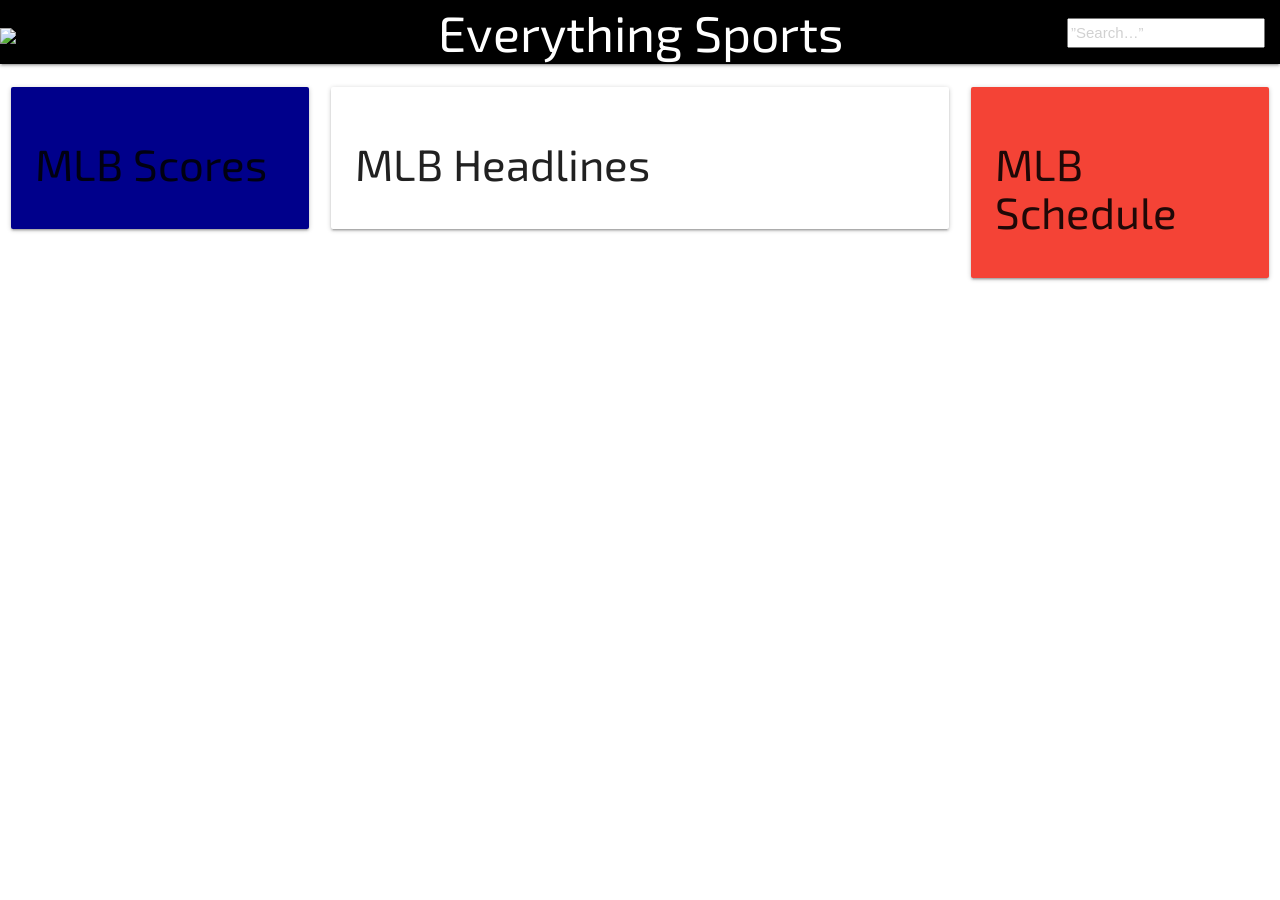
==== mlb.html @ 163bc789 "final push" ====
<!DOCTYPE html>
<html>
  <head>
    <meta charset="utf-8" />
    <meta http-equiv="X-UA-Compatible" content="IE=edge" />
    <title>MLB</title>
    <meta name="description" content="" />
    <meta name="viewport" content="width=device-width, initial-scale=1" />
    <!-- CSS Reset -->
    <link rel="stylesheet" href="./Assets/CSS/reset.css" />
    <!-- Materialize CSS-->
    <link
      rel="stylesheet"
      href="https://cdnjs.cloudflare.com/ajax/libs/materialize/1.0.0/css/materialize.min.css"
    />
    <!-- CSS -->
    <link rel="stylesheet" href="Assets/CSS/style.css" />
        <!-- CSS Fonts -->
        <link href="https://fonts.googleapis.com/css?family=Eczar|Exo+2:700i|Taviraj" rel="stylesheet">

    <!-- jQuery -->
    <script
      src="https://code.jquery.com/jquery-3.3.1.js"
      integrity="sha256-2Kok7MbOyxpgUVvAk/HJ2jigOSYS2auK4Pfzbm7uH60="
      crossorigin="anonymous"
    ></script>
  </head>
  <body>
    <header class="mlb-header">
            <nav  style="background-color: black">
                    <div class="nav-wrapper" >
                        <a id="mlb-logo" style="font-size: 30px;" href="#"><img src="../Group-Project/Assets/images/mlb-logo.png"></a>
                        <a id="nav-title" href="./index.html">Everything Sports</a>
                      <ul id="nav-mobile" class="right hide-on-med-and-down">
                            <a id="search"> 
                              <input class ="awesomplete" id="s" type=”text” name=”s” placeholder=”Search…” style="height: 30px; margin-top:5px">                        
                                  <form id=”search-form” name=”search-form” method=”get” action=”index.html”>
                                  </form>
                            </a>
                    </div>
                  </nav>
                  <br>
                  <div id ="pageModal"class="modal">
                    <div class="modal-content">
                      <span class="close">&times;</span>
                      <h1>No team by that name</h1>
                    </div>
    </header>
    <div class="row">
      <div class="score-card">
        <div class="col s3">
          <div class="card-panel" style="background-color:darkblue">
            <h3>MLB Scores</h3>
              <p id ="mlb-scores" class="white-text"></p>
          </div>
        </div>
        <div class="col s6">
            <div class="card">
              <div class="card-content">
                <h3>MLB Headlines</h3>
                  <p id="mlb-headlines"></p>
              </div>
            </div>
          </div>
              <div class="col s3">
                <div class="card-panel red">
                    <h3>MLB Schedule</h3>
                      <p id="mlb-schedule" class="white-text"></p>
                </div>
              </div>
            </div>
      </div>
    </div>
  </div>

    <!-- JavaScript -->
    <script src="./Assets/Javascript/javascriptmlb.js"></script>
  </body>
</html>
---- Assets/CSS/style.css ----
/* Overall css*/ 

p {
  font-family: 'Eczar', serif;
  font-size: 20px;
  border-style: solid;
}

h3 {
  font-family: 'Exo 2', sans-serif;
}

a {
  font-family: 'Exo 2', sans-serif;
}

#nav-title {
  float: none;
  position: absolute;
  top: 50%;
  left: 50%;
  transform: translate(-50%, -50%);
  font-size: 50px;
}




/* NBA CSS */


input[type="text"] {
  width: 130px;
  -webkit-transition: width 0.4s ease-in-out;
  transition: width 0.4s ease-in-out;
}

input[type="text"]:focus {
  width: 100%;
}

#s {
  height: 50px;
  color: black;
}

.container {
  display: block;
  margin-left: auto;
  margin-right: auto;
}

#nba-scores {
  font-family: 'Taviraj', serif;
}

/* MLB CSS */

#mlb-headlines {
  border-style: dotted dashed solid double;
}

#mlb-scores {
  font-family: 'Taviraj', serif;

}

#mlb-logo {
  margin-bottom: 50px;

}

/* NFL CSS */

#nfl-headlines {
  border-style: dotted dashed solid double;
}

#nfl-scores {
  font-family: 'Taviraj', serif;
  
}

/* NHL CSS */

#nhl-headlines 

#nhl-scores {
  font-family: 'Taviraj', serif;
  
}

/* Home Page CSS */
.leagueName{
  font-family: 'Times New Roman', Times, serif;
  color: red;
  font-size: 5vw;
  display: block;
  position: relative;
  z-index: 2;
  
}

.leagueName:hover{
  font-size: 6vw;
  -webkit-transition: font-size 2s;
}

.leagueName:active{
  background-color: white;
}

.leagueImg{
  position: absolute;
  max-height: 100%;
  display: block;
  margin: 0 auto 0 20px;
  left: 0px;
}

/* .card{
  padding: 8px;
  min-height: 400px;
  display: inline;
} */


nav{
  background-color: black;
}

.container{
  width: 100%;
}




@media only screen and (min-width: 2000px) {
  .leagueName {
    visibility: hidden;
  }
}

.liveStream{
  transition:0s;
}



/* Auto Complete Plugin */

.awesomplete [hidden] {
  display: none;
}

.awesomplete .visually-hidden {
  position: absolute;
  clip: rect(0, 0, 0, 0);
}

.awesomplete {
  display: inline-block;
  position: relative;
}

.awesomplete > input {
  display: block;
}

.awesomplete > ul {
  position: absolute;
  left: 0;
  z-index: 1;
  min-width: 100%;
  box-sizing: border-box;
  list-style: none;
  padding: 0;
  margin: 0;
  background: gray;
}

.awesomplete > ul:empty {
  display: none;
}

.awesomplete > ul {
  border-radius: 0.3em;
  margin: 0.2em 0 0;
  background: gray;
  border: 1px solid rgba(0, 0, 0, 0.3);
  box-shadow: 0.05em 0.2em 0.6em rgba(0, 0, 0, 0.2);
  text-shadow: none;
}

@supports (transform: scale(0)) {
  .awesomplete > ul {
    transition: 0.3s cubic-bezier(0.4, 0.2, 0.5, 1.4);
    transform-origin: 1.43em -0.43em;
  }

  .awesomplete > ul[hidden],
  .awesomplete > ul:empty {
    opacity: 0;
    transform: scale(0);
    display: block;
    transition-timing-function: ease;
  }
}

/* Pointer */
.awesomplete > ul:before {
  content: "";
  position: absolute;
  top: -0.43em;
  left: 1em;
  width: 0;
  height: 0;
  padding: 0.4em;
  background: gray;
  border: inherit;
  border-right: 0;
  border-bottom: 0;
  -webkit-transform: rotate(45deg);
  transform: rotate(45deg);
}

.awesomplete > ul > li {
  position: relative;
  padding: 0.2em 0.5em;
  cursor: pointer;
}

.awesomplete > ul > li:hover {
  /* background: hsl(200, 40%, 80%); */
  color: black;
}

.awesomplete > ul > li[aria-selected="true"] {
  background: hsl(205, 40%, 40%);
  color: black;
}

.awesomplete mark {
  background: hsl(65, 100%, 50%);
}

.awesomplete li:hover mark {
  background: hsl(68, 100%, 41%);
}

.awesomplete li[aria-selected="true"] mark {
  background: hsl(86, 100%, 21%);
  color: black;
}
/*# sourceMappingURL=awesomplete.css.map */
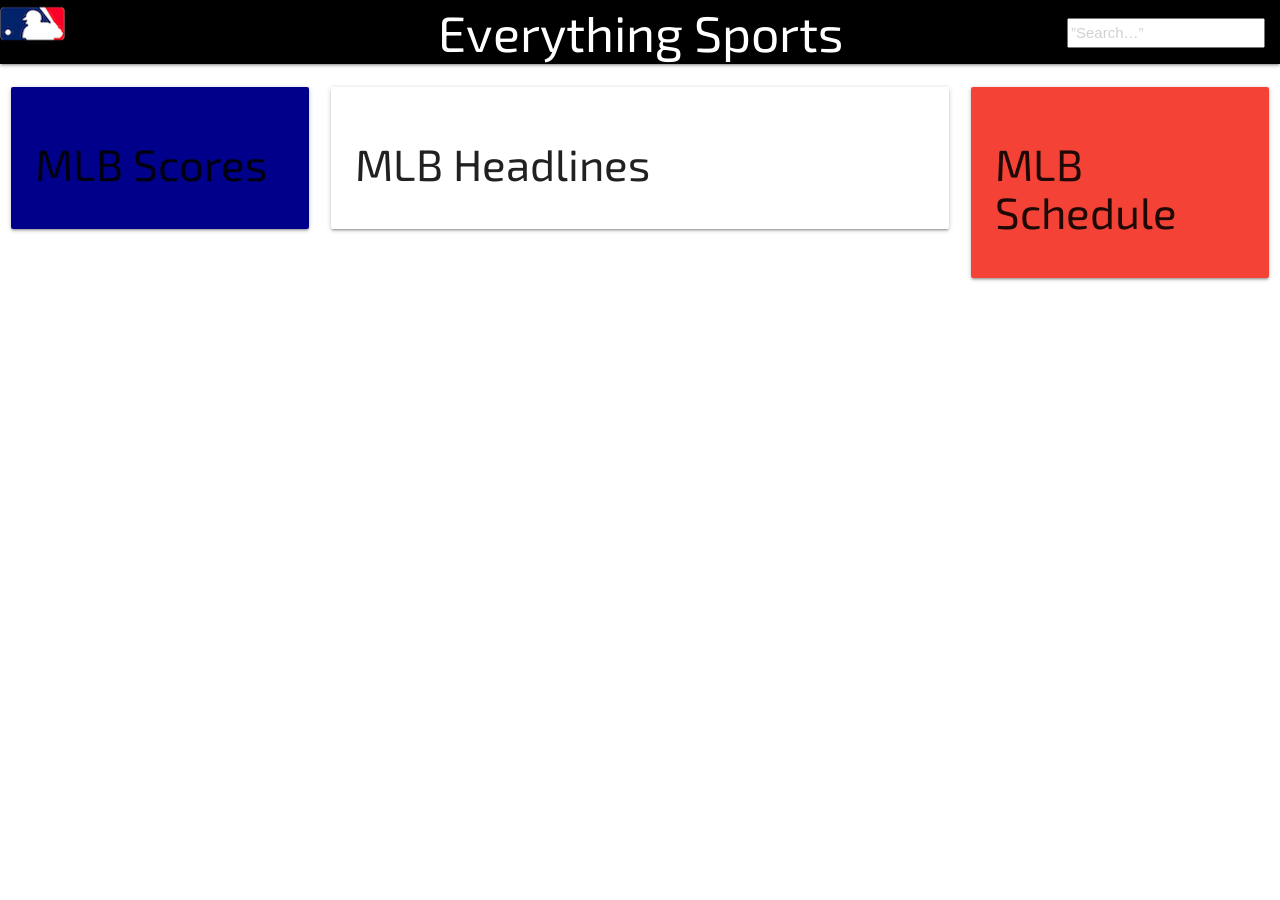
==== commit e455eb61: "upadted images" ====
--- a/mlb.html
+++ b/mlb.html
@@ -29,7 +29,7 @@
     <header class="mlb-header">
             <nav  style="background-color: black">
                     <div class="nav-wrapper" >
-                        <a id="mlb-logo" style="font-size: 30px;" href="#"><img src="../Group-Project/Assets/images/mlb-logo.png"></a>
+                        <a id="mlb-logo" style="font-size: 30px;" href="#"><img src="./Assets/images/mlb-logo.png"></a>
                         <a id="nav-title" href="./index.html">Everything Sports</a>
                       <ul id="nav-mobile" class="right hide-on-med-and-down">
                             <a id="search"> 
